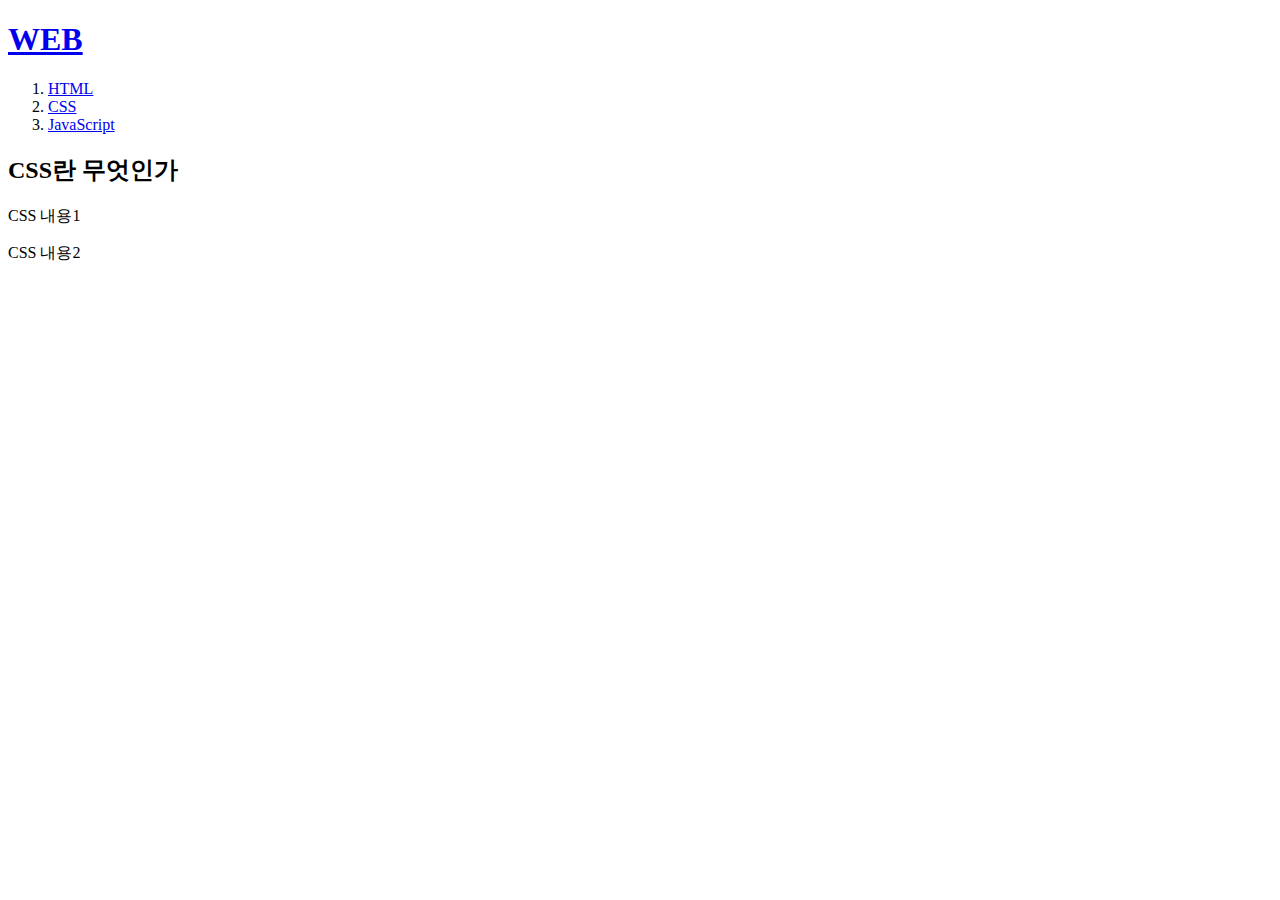
==== 2.html @ e7368a26 "Add files via upload" ====
<!DOCTYPE html>
<html>
    <head>
        <title>WEB1 - CSS</title>
        <meta charset = "utf-8">
    </head>
    <body>
        <h1><a href="index.html">WEB</a></h1>
        <ol>
            <li><a href="1.html">HTML</a></li> 
            <li><a href="2.html">CSS</a></li>
            <li><a href="3.html">JavaScript</a></li>
        </ol>
        <h2>CSS란 무엇인가</h2>
        <p>CSS 내용1</p>
        <p>CSS 내용2</p>
    </body>
</html>
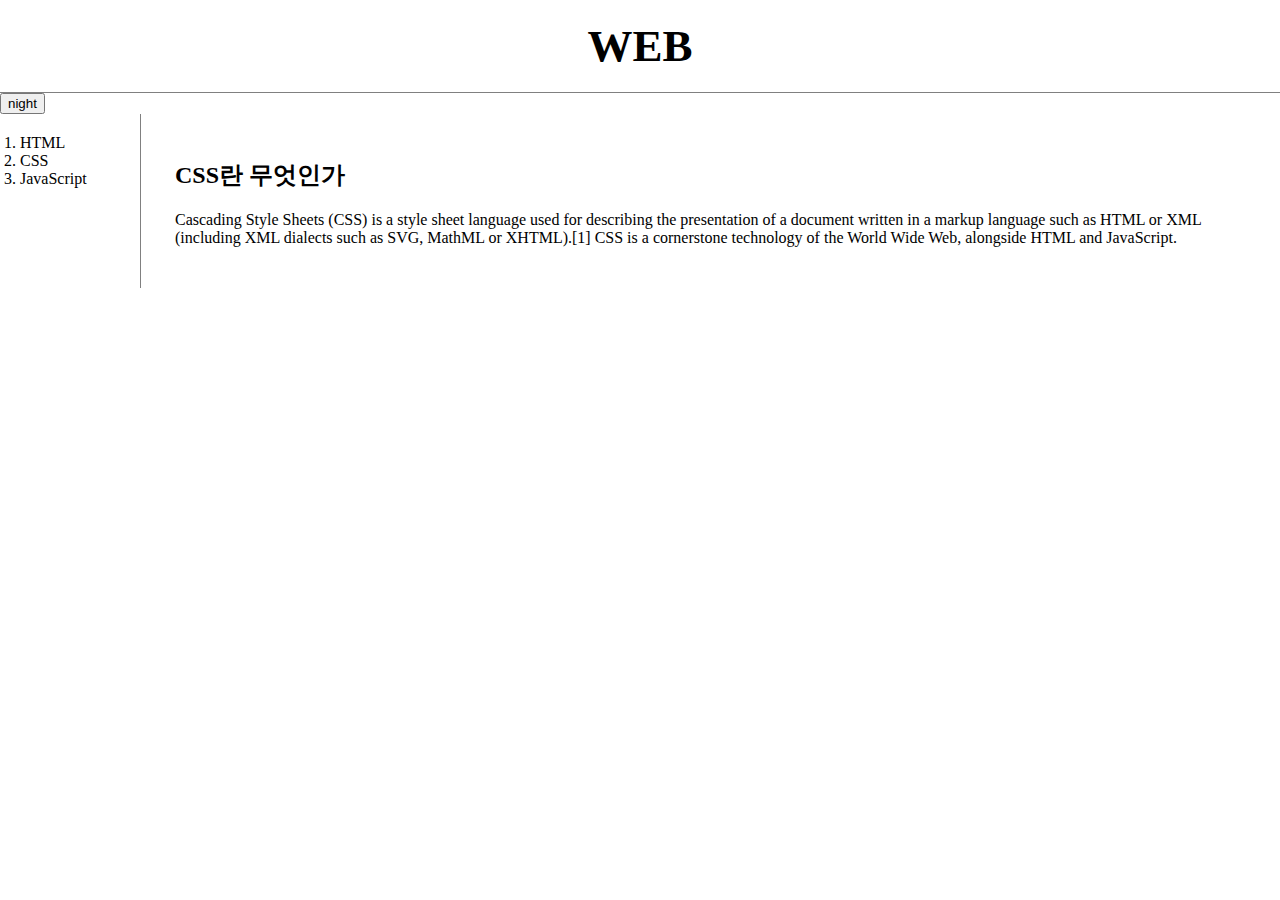
==== commit 50b8dd1c: "Add files via upload" ====
--- a/2.html
+++ b/2.html
@@ -3,16 +3,26 @@
     <head>
         <title>WEB1 - CSS</title>
         <meta charset = "utf-8">
+        <link rel="stylesheet" href="style.css" />
+        <script src="colors.js">  </script>
     </head>
     <body>
         <h1><a href="index.html">WEB</a></h1>
-        <ol>
-            <li><a href="1.html">HTML</a></li> 
-            <li><a href="2.html">CSS</a></li>
-            <li><a href="3.html">JavaScript</a></li>
-        </ol>
-        <h2>CSS란 무엇인가</h2>
-        <p>CSS 내용1</p>
-        <p>CSS 내용2</p>
+        <input type="button" value="night" onclick="nightDayHandler(this);">
+        <div id="grid">
+            <ol>
+                <li><a href="1.html" class="saw">HTML</a></li> 
+                <li><a href="2.html" class="saw" id="active">CSS</a></li>
+                <li><a href="3.html">JavaScript</a></li>
+            </ol>
+            <div id="article">
+                <h2>CSS란 무엇인가</h2>
+                <p> Cascading Style Sheets (CSS) is a style sheet language used for describing the presentation of a document written 
+                    in a markup language such as HTML or XML (including XML dialects such as SVG, MathML or XHTML).[1] CSS is a cornerstone 
+                    technology of the World Wide Web, alongside HTML and JavaScript.</p>
+            </div>
+        </div>
+     
+      
     </body>
-</html>+</html>
--- a/style.css
+++ b/style.css
@@ -0,0 +1,39 @@
+body{
+    margin:0px;
+}
+a{
+    color:black;
+    text-decoration: none;
+}
+h1{
+    font-size:45px;
+    text-align: center;
+    border-bottom: 1px solid gray;
+    margin:0px;
+    padding:20px;
+}
+#grid ol{
+    border-right: 1px solid gray;
+    width:100px;
+    margin:0px;
+    padding:20px;
+}
+#grid{
+    display:grid;
+    grid-template-columns: 150px 1fr;
+}
+
+#article{
+    padding:25px;
+  }
+  @media(max-width:800px){
+    #grid{
+        display:block;
+    }
+    #grid ol{
+        border-right:none;
+    }
+     h1{
+        border-bottom: none;
+  }
+}